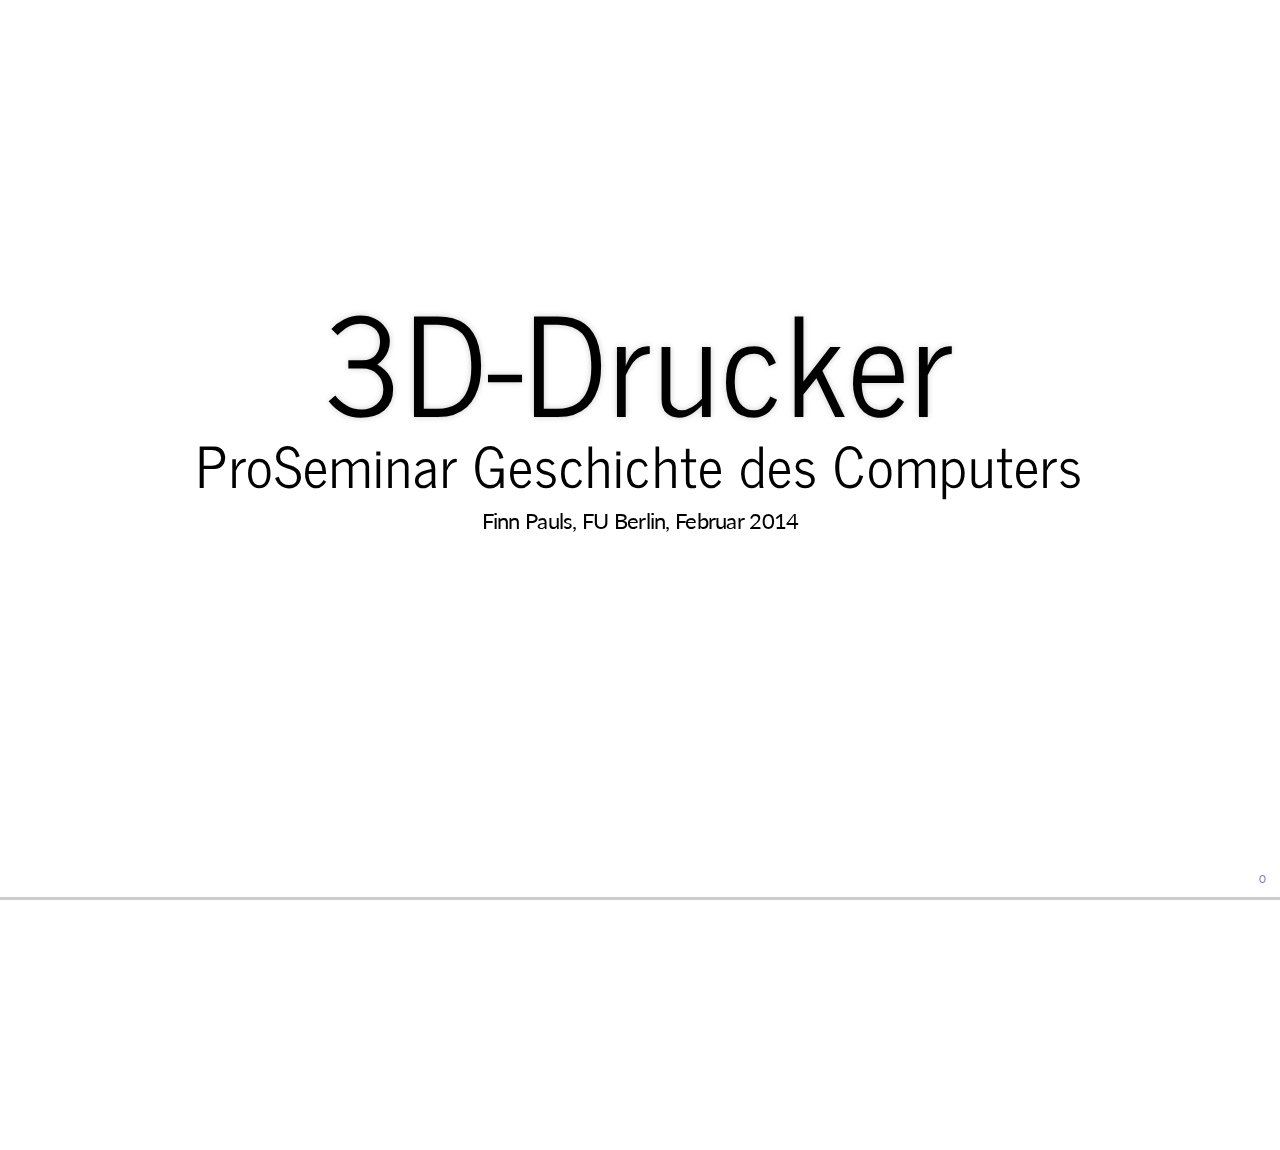
==== 3dprinting-de/index.html @ ea1739cf "Slides" ====
<!doctype html>
<html lang="en">

	<head>
		<meta charset="utf-8">

		<title>3D-Drucker - ProSeminar Geschichte des Computers</title>

		<meta name="description" content="Präsentation über 3D-Drucker für das ProSeminar Geschichte des Computers">
		<meta name="author" content="Finn Pauls">

		<meta name="apple-mobile-web-app-capable" content="yes" />
		<meta name="apple-mobile-web-app-status-bar-style" content="black-translucent" />

		<meta name="viewport" content="width=device-width, initial-scale=1.0, maximum-scale=1.0, user-scalable=no">

		<link rel="stylesheet" href="css/reveal.min.css">
		<link rel="stylesheet" href="css/theme/simple.css" id="theme">

		<!-- For syntax highlighting -->
		<link rel="stylesheet" href="lib/css/zenburn.css">

		<!-- If the query includes 'print-pdf', use the PDF print sheet -->
		<script>
			document.write( '<link rel="stylesheet" href="css/print/' + ( window.location.search.match( /print-pdf/gi ) ? 'pdf' : 'paper' ) + '.css" type="text/css" media="print">' );
		</script>

		<!--[if lt IE 9]>
		<script src="lib/js/html5shiv.js"></script>
		<![endif]-->
	</head>

	<body>

		<div class="reveal">
			<div class="slides">
				<section>
					<h1>3D-Drucker</h1>
					<h3>ProSeminar Geschichte des Computers</h3>
					<p>
						<small>Finn Pauls, FU Berlin, Februar 2014</small>
					</p>
				</section>

				<section>
					<h2>Was ist ein 3D-Drucker?</h2>
					<p>Maschine, die <strong>drei-dimensionale</strong> feste Objekte anhand eines <strong>digitalen Modells</strong> durch einen <strong>ebenenweisen</strong> Prozess herstellt.</p>
				</section>

				<section>
					<h2>Verschiedene Verfahren</h2>
					<p>
					<ul>
						<li>Fused Deposition Modeling ("Schmelzschichtung")</li>
						<li>Lichtpolymerisierung
							<ul>
								<li>Stereolithografie</li>
								<li>Digital Light Processing</li>
							</ul>
						</li>
						<li>Selektives Laserschmelzen (Granular)</li>
					</ul>
					</p>
					<small><a href="http://en.wikipedia.org/wiki/3D_printing#Additive_processes">Quelle</a></small>
				</section>

				<section>
					<h2>Fused Deposition Modeling</h2>
					<h3>Prinzip</h3>
					<p>Schmelzung eines Kunststoffdrahts und anschließende Kühlung beim Auftragen der Schicht.</p>
					<p>Wir haben einen solchen 3D-Drucker hier (Kurze Vorführung).</p>

				</section>

				<section>
					<h2>Stereolithografie</h2>
					<p>
					<ul>
						<li>Entwickelt 1984 von Charles W. Hull bei <i>3D Systems Inc.</i></li>
						<li>Erstes funktionierendes 3D-Druck-Verfahren</li>
					</ul>
					</p>
				</section>

				<section>
					<h2>Stereolithografie</h2>
					<h3>Prinzip</h3>
					<p>Punktuelle ebenenweise Verfestigung eines lichtaushärtenden flüssigen Kunststoffs mit einem Laser</p>
					<img src="http://upload.wikimedia.org/wikipedia/commons/4/44/CAD_CAM.png" alt="Prinzip Stereolithographie" />
					<small><a href="http://commons.wikimedia.org/wiki/File:CAD_CAM.png">Bildquelle</a></small>

					<aside class="notes">
						Oh hey, these are some notes. They'll be hidden in your presentation, but you can see them if you open the speaker notes window (hit 's' on your keyboard).
					</aside>
				</section>

				<section>
					<h2>Stereolithografie</h2>
					<h3>Hobbyprodukt: Formlabs Form1</h3>
					<img src="img/formlabs.png" alt="Formlabs Screenshot">
				</section>

				<section>
					<h2>Stereolithografie</h2>
					<h3>Video</h3>
					<iframe width="842" height="480"  src="http://www.youtube.com/embed/eTTmh_ZzoVg?start=15&end=24&autohide=1&controls=0&loop=1" frameborder="0" allowfullscreen></iframe>
				</section>

				<section>
					<h2>Digital Light Processing</h2>
					<ul>
						<li>Ähnliches Prinzip wie Stereolithografie</li>
						<li>Erhärtung passiert parallel durch ein Beamer-Bild</li>
					</ul>
				</section>

				<section>
					<h2>Digital Light Processing</h2>
					<h3>Hobbyprodukt: B9Creator</h3>
					<img src="img/b9creator.jpg" alt="B9Creator" />
				</section>

				<section>
					<h2>Selektives Laserschmelzen</h2>
					<ul>
						<li>Ähnlich wie Stereolithografie, aber Granulat wird geschmolzen und erhärtet daraufhin</li>
					</ul>
				</section>

				<section>
					<h2>Selektives "Laser"-Schmelzen</h2>
					<h3>Ungewöhnliches Beispiel</h3>
					<iframe src="http://player.vimeo.com/video/25401444?title=0&amp;byline=0&amp;autoplay=0&amp;portrait=0" width="854" height="480" frameborder="0" webkitallowfullscreen mozallowfullscreen allowfullscreen></iframe>
				</section>

				<section>
					<h2>Verbreitete Standards</h2>
					<p>
						<strong>STL-Format</strong> zur Verbreitung von <i>Druckvorlagen</i>
					</p>
					<p>
						<strong>G-Code</strong> zur Steuerung des 3D-Druckers
					</p>
				</section>

				<section>
					<h2>STL-Format</h2>
					<ul>
					<li>Ursprünglich von <i>3D Systems Inc.</i> für ihre <b>ST</b>ereo<b>l</b>ithographie-Drucker entwickelt</li>
					<li>Sprache zur Beschreibung von Oberflächen eines 3D-Objektes durch Dreiecke.</li>
					</ul>
					<pre><code>
						solid name
						    facet normal ni nj nk
							    outer loop
							        vertex v1x v1y v1z
							        vertex v2x v2y v2z
							        vertex v3x v3y v3z
							    endloop
						    endfacet
						endsolid name
					</code></pre>
				</section>

				<section>
					<h2>G-Code</h2>
					<ul>
					<li>Ursprünglich für CNC-Maschinen entwickelt</li>
					<li>Sprache zur simplen Übermittlung von Steuerungsbefehlen</li>
					</ul>
					<pre><code>
						G28 X0 Y0  ;move X/Y to min endstops
						G28 Z0     ;move Z to min endstops
						G1 Z15.0 F40  ;move the platform down 15mm with a speed of 40 mm/s
						G1 F200 E3              ;extrude 3mm of feed stock
					</code></pre>
				</section>


			</div>

		</div>

		<script src="lib/js/head.min.js"></script>
		<script src="js/reveal.min.js"></script>

		<script>

			// Full list of configuration options available here:
			// https://github.com/hakimel/reveal.js#configuration
			Reveal.initialize({
				controls: false,
				progress: true,
				slideNumber: true,
				history: true,
				center: true,

				theme: Reveal.getQueryHash().theme, // available themes are in /css/theme
				transition: Reveal.getQueryHash().transition || 'default', // default/cube/page/concave/zoom/linear/fade/none

				// Parallax scrolling
				// parallaxBackgroundImage: 'https://s3.amazonaws.com/hakim-static/reveal-js/reveal-parallax-1.jpg',
				// parallaxBackgroundSize: '2100px 900px',

				// Optional libraries used to extend on reveal.js
				dependencies: [
					{ src: 'lib/js/classList.js', condition: function() { return !document.body.classList; } },
					{ src: 'plugin/markdown/marked.js', condition: function() { return !!document.querySelector( '[data-markdown]' ); } },
					{ src: 'plugin/markdown/markdown.js', condition: function() { return !!document.querySelector( '[data-markdown]' ); } },
					{ src: 'plugin/zoom-js/zoom.js', async: true, condition: function() { return !!document.body.classList; } },
					{ src: 'plugin/notes/notes.js', async: true, condition: function() { return !!document.body.classList; } }
				]
			});

		</script>

	</body>
</html>
---- 3dprinting-de/css/theme/simple.css ----
@import url(https://fonts.googleapis.com/css?family=News+Cycle:400,700);
@import url(https://fonts.googleapis.com/css?family=Lato:400,700,400italic,700italic);
/**
 * A simple theme for reveal.js presentations, similar
 * to the default theme. The accent color is darkblue.
 *
 * This theme is Copyright (C) 2012 Owen Versteeg, https://github.com/StereotypicalApps. It is MIT licensed.
 * reveal.js is Copyright (C) 2011-2012 Hakim El Hattab, http://hakim.se
 */
/*********************************************
 * GLOBAL STYLES
 *********************************************/
body {
  background: white;
  background-color: white; }

.reveal {
  font-family: "Lato", sans-serif;
  font-size: 36px;
  font-weight: normal;
  letter-spacing: -0.02em;
  color: black; }

::selection {
  color: white;
  background: rgba(0, 0, 0, 0.99);
  text-shadow: none; }

/*********************************************
 * HEADERS
 *********************************************/
.reveal h1,
.reveal h2,
.reveal h3,
.reveal h4,
.reveal h5,
.reveal h6 {
  margin: 0 0 20px 0;
  color: black;
  font-family: "News Cycle", Impact, sans-serif;
  line-height: 0.9em;
  letter-spacing: 0.02em;
  text-transform: none;
  text-shadow: none; }

.reveal h1 {
  text-shadow: 0px 0px 6px rgba(0, 0, 0, 0.2); }

/*********************************************
 * LINKS
 *********************************************/
.reveal a:not(.image) {
  color: darkblue;
  text-decoration: none;
  -webkit-transition: color .15s ease;
  -moz-transition: color .15s ease;
  -ms-transition: color .15s ease;
  -o-transition: color .15s ease;
  transition: color .15s ease; }

.reveal a:not(.image):hover {
  color: #0000f1;
  text-shadow: none;
  border: none; }

.reveal .roll span:after {
  color: #fff;
  background: #00003f; }

/*********************************************
 * IMAGES
 *********************************************/
.reveal section img {
  margin: 15px 0px;
  background: rgba(255, 255, 255, 0.12);
  border: 4px solid black;
  box-shadow: 0 0 10px rgba(0, 0, 0, 0.15);
  -webkit-transition: all .2s linear;
  -moz-transition: all .2s linear;
  -ms-transition: all .2s linear;
  -o-transition: all .2s linear;
  transition: all .2s linear; }

.reveal a:hover img {
  background: rgba(255, 255, 255, 0.2);
  border-color: darkblue;
  box-shadow: 0 0 20px rgba(0, 0, 0, 0.55); }

/*********************************************
 * NAVIGATION CONTROLS
 *********************************************/
.reveal .controls div.navigate-left,
.reveal .controls div.navigate-left.enabled {
  border-right-color: darkblue; }

.reveal .controls div.navigate-right,
.reveal .controls div.navigate-right.enabled {
  border-left-color: darkblue; }

.reveal .controls div.navigate-up,
.reveal .controls div.navigate-up.enabled {
  border-bottom-color: darkblue; }

.reveal .controls div.navigate-down,
.reveal .controls div.navigate-down.enabled {
  border-top-color: darkblue; }

.reveal .controls div.navigate-left.enabled:hover {
  border-right-color: #0000f1; }

.reveal .controls div.navigate-right.enabled:hover {
  border-left-color: #0000f1; }

.reveal .controls div.navigate-up.enabled:hover {
  border-bottom-color: #0000f1; }

.reveal .controls div.navigate-down.enabled:hover {
  border-top-color: #0000f1; }

/*********************************************
 * PROGRESS BAR
 *********************************************/
.reveal .progress {
  background: rgba(0, 0, 0, 0.2); }

.reveal .progress span {
  background: darkblue;
  -webkit-transition: width 800ms cubic-bezier(0.26, 0.86, 0.44, 0.985);
  -moz-transition: width 800ms cubic-bezier(0.26, 0.86, 0.44, 0.985);
  -ms-transition: width 800ms cubic-bezier(0.26, 0.86, 0.44, 0.985);
  -o-transition: width 800ms cubic-bezier(0.26, 0.86, 0.44, 0.985);
  transition: width 800ms cubic-bezier(0.26, 0.86, 0.44, 0.985); }

/*********************************************
 * SLIDE NUMBER
 *********************************************/
.reveal .slide-number {
  color: darkblue; }
---- 3dprinting-de/lib/css/zenburn.css ----
/*

Zenburn style from voldmar.ru (c) Vladimir Epifanov <voldmar@voldmar.ru>
based on dark.css by Ivan Sagalaev

*/

pre code {
  display: block; padding: 0.5em;
  background: #3F3F3F;
  color: #DCDCDC;
}

pre .keyword,
pre .tag,
pre .css .class,
pre .css .id,
pre .lisp .title,
pre .nginx .title,
pre .request,
pre .status,
pre .clojure .attribute {
  color: #E3CEAB;
}

pre .django .template_tag,
pre .django .variable,
pre .django .filter .argument {
  color: #DCDCDC;
}

pre .number,
pre .date {
  color: #8CD0D3;
}

pre .dos .envvar,
pre .dos .stream,
pre .variable,
pre .apache .sqbracket {
  color: #EFDCBC;
}

pre .dos .flow,
pre .diff .change,
pre .python .exception,
pre .python .built_in,
pre .literal,
pre .tex .special {
  color: #EFEFAF;
}

pre .diff .chunk,
pre .subst {
  color: #8F8F8F;
}

pre .dos .keyword,
pre .python .decorator,
pre .title,
pre .haskell .type,
pre .diff .header,
pre .ruby .class .parent,
pre .apache .tag,
pre .nginx .built_in,
pre .tex .command,
pre .prompt {
    color: #efef8f;
}

pre .dos .winutils,
pre .ruby .symbol,
pre .ruby .symbol .string,
pre .ruby .string {
  color: #DCA3A3;
}

pre .diff .deletion,
pre .string,
pre .tag .value,
pre .preprocessor,
pre .built_in,
pre .sql .aggregate,
pre .javadoc,
pre .smalltalk .class,
pre .smalltalk .localvars,
pre .smalltalk .array,
pre .css .rules .value,
pre .attr_selector,
pre .pseudo,
pre .apache .cbracket,
pre .tex .formula {
  color: #CC9393;
}

pre .shebang,
pre .diff .addition,
pre .comment,
pre .java .annotation,
pre .template_comment,
pre .pi,
pre .doctype {
  color: #7F9F7F;
}

pre .coffeescript .javascript,
pre .javascript .xml,
pre .tex .formula,
pre .xml .javascript,
pre .xml .vbscript,
pre .xml .css,
pre .xml .cdata {
  opacity: 0.5;
}
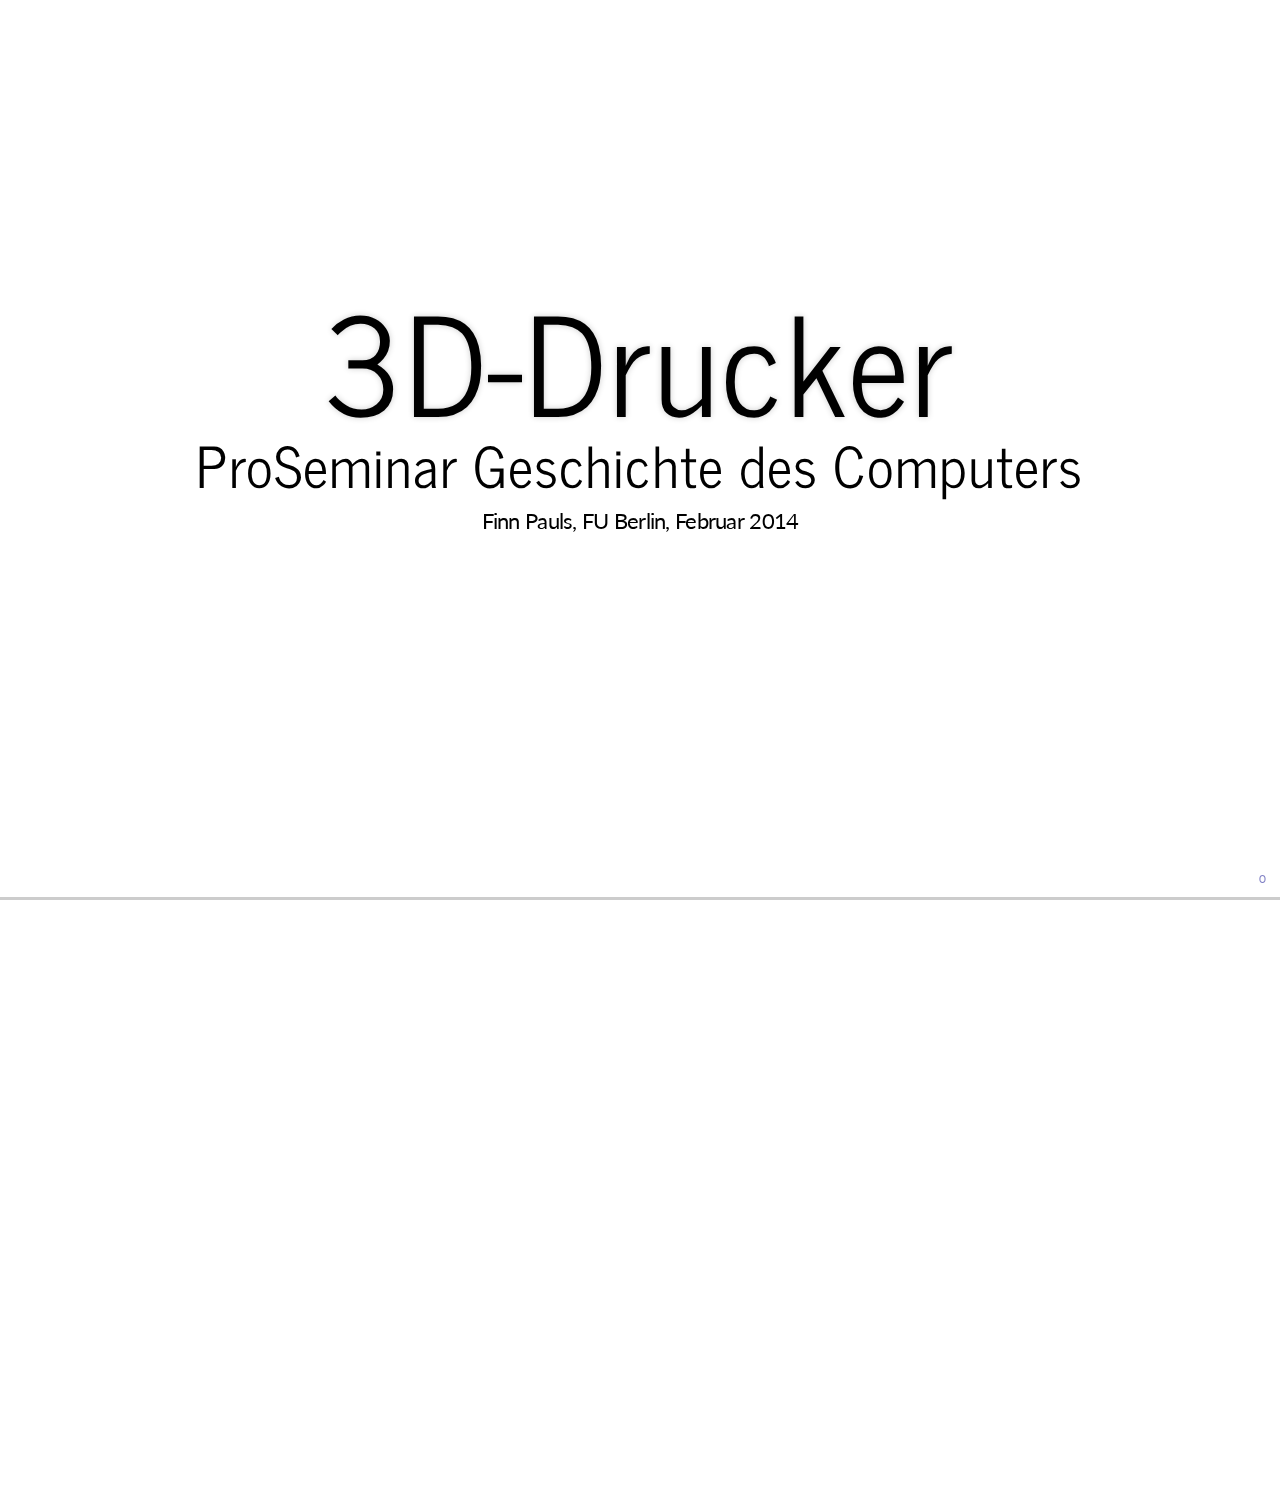
==== commit e5c94906: "Change 3d printing slides" ====
--- a/3dprinting-de/index.html
+++ b/3dprinting-de/index.html
@@ -67,9 +67,8 @@
 				<section>
 					<h2>Fused Deposition Modeling</h2>
 					<h3>Prinzip</h3>
-					<p>Schmelzung eines Kunststoffdrahts und anschließende Kühlung beim Auftragen der Schicht.</p>
-					<p>Wir haben einen solchen 3D-Drucker hier (Kurze Vorführung).</p>
-
+					<p>Schmelzung eines Kunststoffdrahts und anschließende Kühlung beim Auftragen der Schicht.</p>	
+					<p>Bekanntestes Verfahren</p>
 				</section>
 
 				<section>
@@ -176,6 +175,44 @@
 					</code></pre>
 				</section>
 
+				<section>
+					<h2>Community: Eindrücke</h2>
+						<p><strong>Online-Plattformen</strong><br/>Thingiverse, Knowable</p>
+						<p><strong>Hacking-Events</strong><br/>Hackdays, Meetups, 30C3</p>
+						<p><strong>Orte</strong><br/>Fablabs / Hackerspaces</p>
+						<p><strong>Kommerzialisierung</strong><br/>TechCrunch Disrupt</p>
+				</section>
+
+				<section  data-background = "#f3f3f3" data-transition = "linear" data-background-transition = "slide">
+					<h2>Thingiverse</h2>
+					<iframe class="full stretch" src="http://www.thingiverse.com/make:56503"></iframe>
+				</section>
+
+				<section data-background="#fbcb28" data-transition = "linear" data-background-transition = "slide">
+					<h2>Hackdays / Hackathons</h2>
+					<img src="img/hackday.jpg"/>
+				</section>
+
+				<section data-background = "#f5505f" data-transition = "linear" data-background-transition = "slide">
+					<h2>Meetups</h2>
+					z.B. <a href="http://www.meetup.com/3DHubs-Berlin/">3D Hubs Berlin</a>
+					<img src="img/filastruder.jpg"/>
+				</section>
+
+				<section data-background = "#f5505f"  data-transition = "linear" data-background-transition = "slide">
+					<h2>Fablabs</h2>
+					<img src="img/fablab.jpg"/>
+				</section>
+
+				<section  data-background = "#18c2df" data-transition = "linear" data-background-transition = "slide">
+					<h2>30C3</h2>
+					<img src="img/congress.jpg"/>
+				</section>
+
+				<section data-background="#149d5f" data-transition = "linear" data-background-transition = "slide">
+					<h2>TechCrunch Disrupt</h2>
+					<img src="img/disrupt.jpg"/>
+				</section>
 
 			</div>
 
@@ -194,6 +231,7 @@
 				slideNumber: true,
 				history: true,
 				center: true,
+				previewLinks: false,
 
 				theme: Reveal.getQueryHash().theme, // available themes are in /css/theme
 				transition: Reveal.getQueryHash().transition || 'default', // default/cube/page/concave/zoom/linear/fade/none
--- a/3dprinting-de/css/theme/simple.css
+++ b/3dprinting-de/css/theme/simple.css
@@ -73,8 +73,9 @@
 .reveal section img {
   margin: 15px 0px;
   background: rgba(255, 255, 255, 0.12);
-  border: 4px solid black;
-  box-shadow: 0 0 10px rgba(0, 0, 0, 0.15);
+  -moz-box-shadow: -5px -2px 5px rgba(20,20,20,0.3);
+  -webkit-box-shadow: -5px -2px 5px rgba(20,20,20,0.3);
+  box-shadow: -5px -2px 5px rgba(20,20,20,0.3);
   -webkit-transition: all .2s linear;
   -moz-transition: all .2s linear;
   -ms-transition: all .2s linear;
